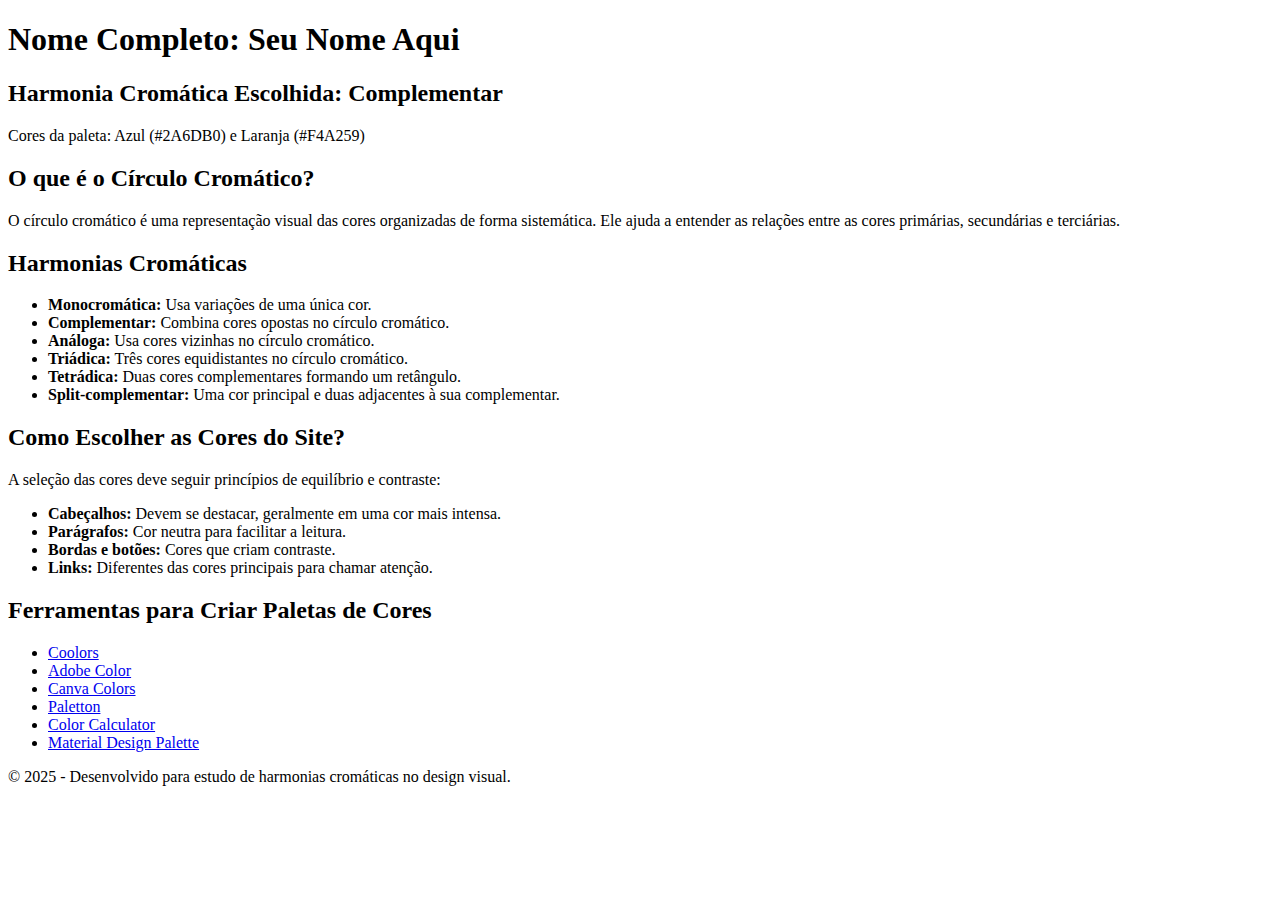
==== index.html @ dcf65e1c "code" ====
<!DOCTYPE html>
<html lang="pt-BR">
<head>
    <meta charset="UTF-8">
    <meta name="viewport" content="width=device-width, initial-scale=1.0">
    <title>Harmonias Cromáticas no Design</title>
    <link rel="stylesheet" href="style.css">
</head>
<body>
    <header>
        <h1>Nome Completo: Seu Nome Aqui</h1>
        <h2>Harmonia Cromática Escolhida: Complementar</h2>
        <p>Cores da paleta: Azul (#2A6DB0) e Laranja (#F4A259)</p>
    </header>

    <main>
        <section id="circulo-cromatico">
            <h2>O que é o Círculo Cromático?</h2>
            <p>O círculo cromático é uma representação visual das cores organizadas de forma sistemática. Ele ajuda a entender as relações entre as cores primárias, secundárias e terciárias.</p>
        </section>

        <section id="harmonias">
            <h2>Harmonias Cromáticas</h2>
            <ul>
                <li><strong>Monocromática:</strong> Usa variações de uma única cor.</li>
                <li><strong>Complementar:</strong> Combina cores opostas no círculo cromático.</li>
                <li><strong>Análoga:</strong> Usa cores vizinhas no círculo cromático.</li>
                <li><strong>Triádica:</strong> Três cores equidistantes no círculo cromático.</li>
                <li><strong>Tetrádica:</strong> Duas cores complementares formando um retângulo.</li>
                <li><strong>Split-complementar:</strong> Uma cor principal e duas adjacentes à sua complementar.</li>
            </ul>
        </section>

        <section id="escolha-cores">
            <h2>Como Escolher as Cores do Site?</h2>
            <p>A seleção das cores deve seguir princípios de equilíbrio e contraste:</p>
            <ul>
                <li><strong>Cabeçalhos:</strong> Devem se destacar, geralmente em uma cor mais intensa.</li>
                <li><strong>Parágrafos:</strong> Cor neutra para facilitar a leitura.</li>
                <li><strong>Bordas e botões:</strong> Cores que criam contraste.</li>
                <li><strong>Links:</strong> Diferentes das cores principais para chamar atenção.</li>
            </ul>
        </section>

        <section id="ferramentas">
            <h2>Ferramentas para Criar Paletas de Cores</h2>
            <ul>
                <li><a href="https://coolors.co/" target="_blank">Coolors</a></li>
                <li><a href="https://color.adobe.com/" target="_blank">Adobe Color</a></li>
                <li><a href="https://www.canva.com/colors/color-palette-generator/" target="_blank">Canva Colors</a></li>
                <li><a href="https://paletton.com/" target="_blank">Paletton</a></li>
                <li><a href="https://www.sessions.edu/color-calculator/" target="_blank">Color Calculator</a></li>
                <li><a href="https://material.io/resources/color/" target="_blank">Material Design Palette</a></li>
            </ul>
        </section>
    </main>

    <footer>
        <p>© 2025 - Desenvolvido para estudo de harmonias cromáticas no design visual.</p>
    </footer>
</body>
</html>
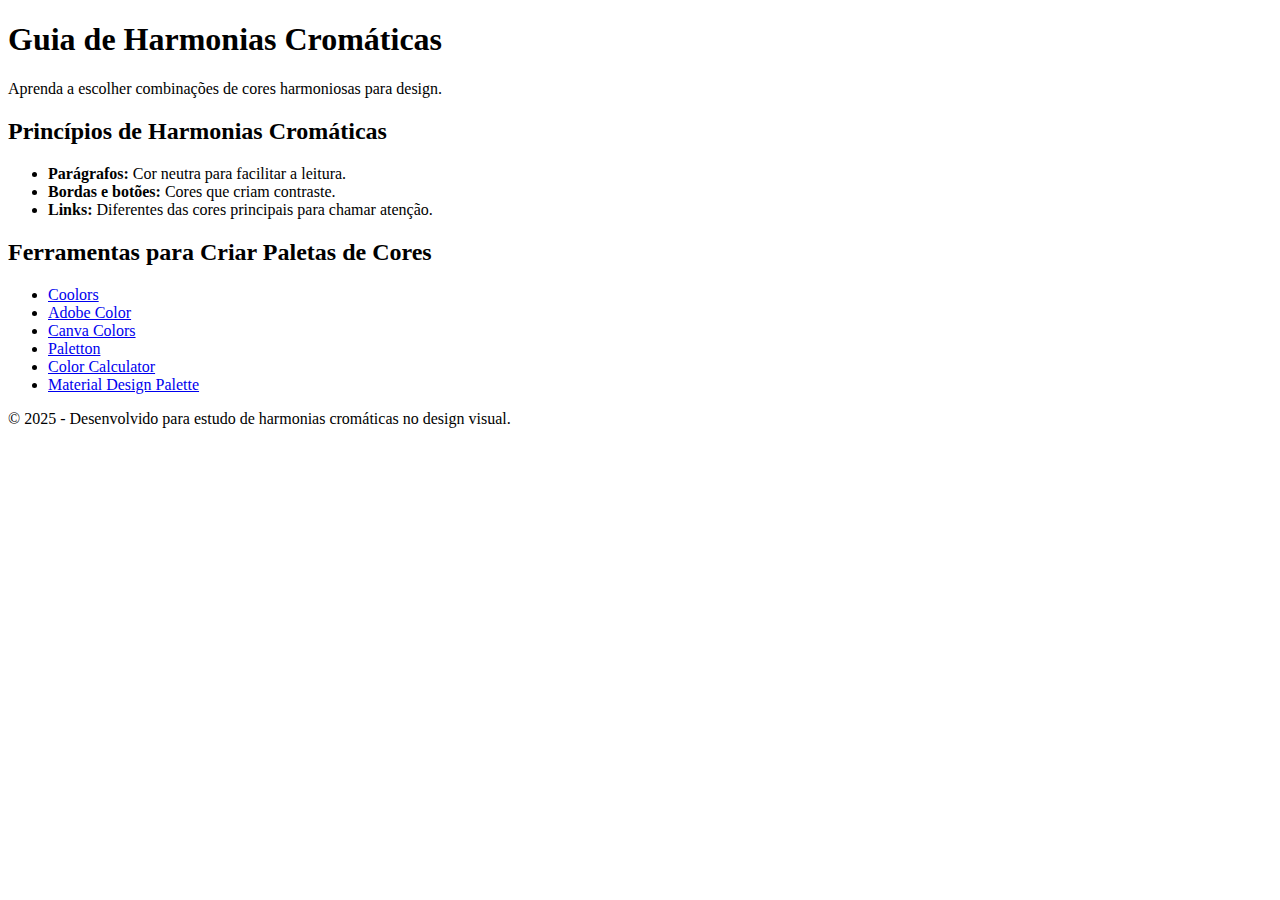
==== commit ec1bd4e7: "fvhbfv" ====
--- a/index.html
+++ b/index.html
@@ -3,39 +3,18 @@
 <head>
     <meta charset="UTF-8">
     <meta name="viewport" content="width=device-width, initial-scale=1.0">
-    <title>Harmonias Cromáticas no Design</title>
-    <link rel="stylesheet" href="style.css">
+    <title>Harmonias Cromáticas</title>
 </head>
 <body>
     <header>
-        <h1>Nome Completo: Seu Nome Aqui</h1>
-        <h2>Harmonia Cromática Escolhida: Complementar</h2>
-        <p>Cores da paleta: Azul (#2A6DB0) e Laranja (#F4A259)</p>
+        <h1>Guia de Harmonias Cromáticas</h1>
+        <p>Aprenda a escolher combinações de cores harmoniosas para design.</p>
     </header>
 
     <main>
-        <section id="circulo-cromatico">
-            <h2>O que é o Círculo Cromático?</h2>
-            <p>O círculo cromático é uma representação visual das cores organizadas de forma sistemática. Ele ajuda a entender as relações entre as cores primárias, secundárias e terciárias.</p>
-        </section>
-
-        <section id="harmonias">
-            <h2>Harmonias Cromáticas</h2>
+        <section id="principios">
+            <h2>Princípios de Harmonias Cromáticas</h2>
             <ul>
-                <li><strong>Monocromática:</strong> Usa variações de uma única cor.</li>
-                <li><strong>Complementar:</strong> Combina cores opostas no círculo cromático.</li>
-                <li><strong>Análoga:</strong> Usa cores vizinhas no círculo cromático.</li>
-                <li><strong>Triádica:</strong> Três cores equidistantes no círculo cromático.</li>
-                <li><strong>Tetrádica:</strong> Duas cores complementares formando um retângulo.</li>
-                <li><strong>Split-complementar:</strong> Uma cor principal e duas adjacentes à sua complementar.</li>
-            </ul>
-        </section>
-
-        <section id="escolha-cores">
-            <h2>Como Escolher as Cores do Site?</h2>
-            <p>A seleção das cores deve seguir princípios de equilíbrio e contraste:</p>
-            <ul>
-                <li><strong>Cabeçalhos:</strong> Devem se destacar, geralmente em uma cor mais intensa.</li>
                 <li><strong>Parágrafos:</strong> Cor neutra para facilitar a leitura.</li>
                 <li><strong>Bordas e botões:</strong> Cores que criam contraste.</li>
                 <li><strong>Links:</strong> Diferentes das cores principais para chamar atenção.</li>
@@ -60,4 +39,3 @@
     </footer>
 </body>
 </html>
-
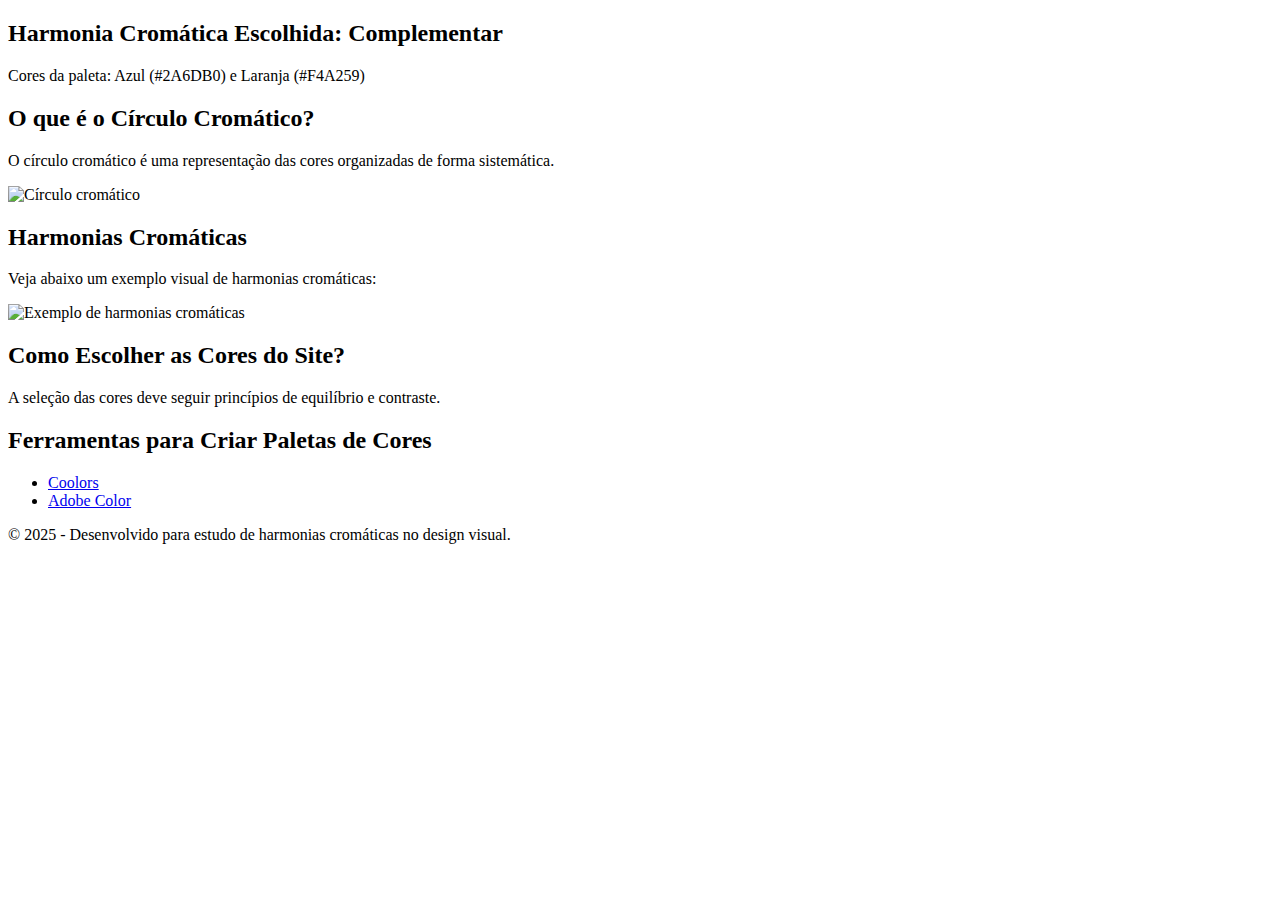
==== commit 5163a6cc: "asdfgh" ====
--- a/index.html
+++ b/index.html
@@ -3,22 +3,31 @@
 <head>
     <meta charset="UTF-8">
     <meta name="viewport" content="width=device-width, initial-scale=1.0">
-    <title>Harmonias Cromáticas</title>
+    <title>Harmonias Cromáticas no Design</title>
+    <link rel="stylesheet" href="style.css">
 </head>
 <body>
     <header>
-        <h1>Guia de Harmonias Cromáticas</h1>
-        <p>Aprenda a escolher combinações de cores harmoniosas para design.</p>
+        <h2>Harmonia Cromática Escolhida: Complementar</h2>
+        <p>Cores da paleta: Azul (#2A6DB0) e Laranja (#F4A259)</p>
     </header>
 
     <main>
-        <section id="principios">
-            <h2>Princípios de Harmonias Cromáticas</h2>
-            <ul>
-                <li><strong>Parágrafos:</strong> Cor neutra para facilitar a leitura.</li>
-                <li><strong>Bordas e botões:</strong> Cores que criam contraste.</li>
-                <li><strong>Links:</strong> Diferentes das cores principais para chamar atenção.</li>
-            </ul>
+        <section id="circulo-cromatico">
+            <h2>O que é o Círculo Cromático?</h2>
+            <p>O círculo cromático é uma representação das cores organizadas de forma sistemática.</p>
+            <img src="img/circulo-cromatico.png" alt="Círculo cromático">
+        </section>
+
+        <section id="harmonias">
+            <h2>Harmonias Cromáticas</h2>
+            <p>Veja abaixo um exemplo visual de harmonias cromáticas:</p>
+            <img src="img/harmonias.png" alt="Exemplo de harmonias cromáticas">
+        </section>
+
+        <section id="escolha-cores">
+            <h2>Como Escolher as Cores do Site?</h2>
+            <p>A seleção das cores deve seguir princípios de equilíbrio e contraste.</p>
         </section>
 
         <section id="ferramentas">
@@ -26,10 +35,6 @@
             <ul>
                 <li><a href="https://coolors.co/" target="_blank">Coolors</a></li>
                 <li><a href="https://color.adobe.com/" target="_blank">Adobe Color</a></li>
-                <li><a href="https://www.canva.com/colors/color-palette-generator/" target="_blank">Canva Colors</a></li>
-                <li><a href="https://paletton.com/" target="_blank">Paletton</a></li>
-                <li><a href="https://www.sessions.edu/color-calculator/" target="_blank">Color Calculator</a></li>
-                <li><a href="https://material.io/resources/color/" target="_blank">Material Design Palette</a></li>
             </ul>
         </section>
     </main>
@@ -38,4 +43,4 @@
         <p>© 2025 - Desenvolvido para estudo de harmonias cromáticas no design visual.</p>
     </footer>
 </body>
-</html>
+</html>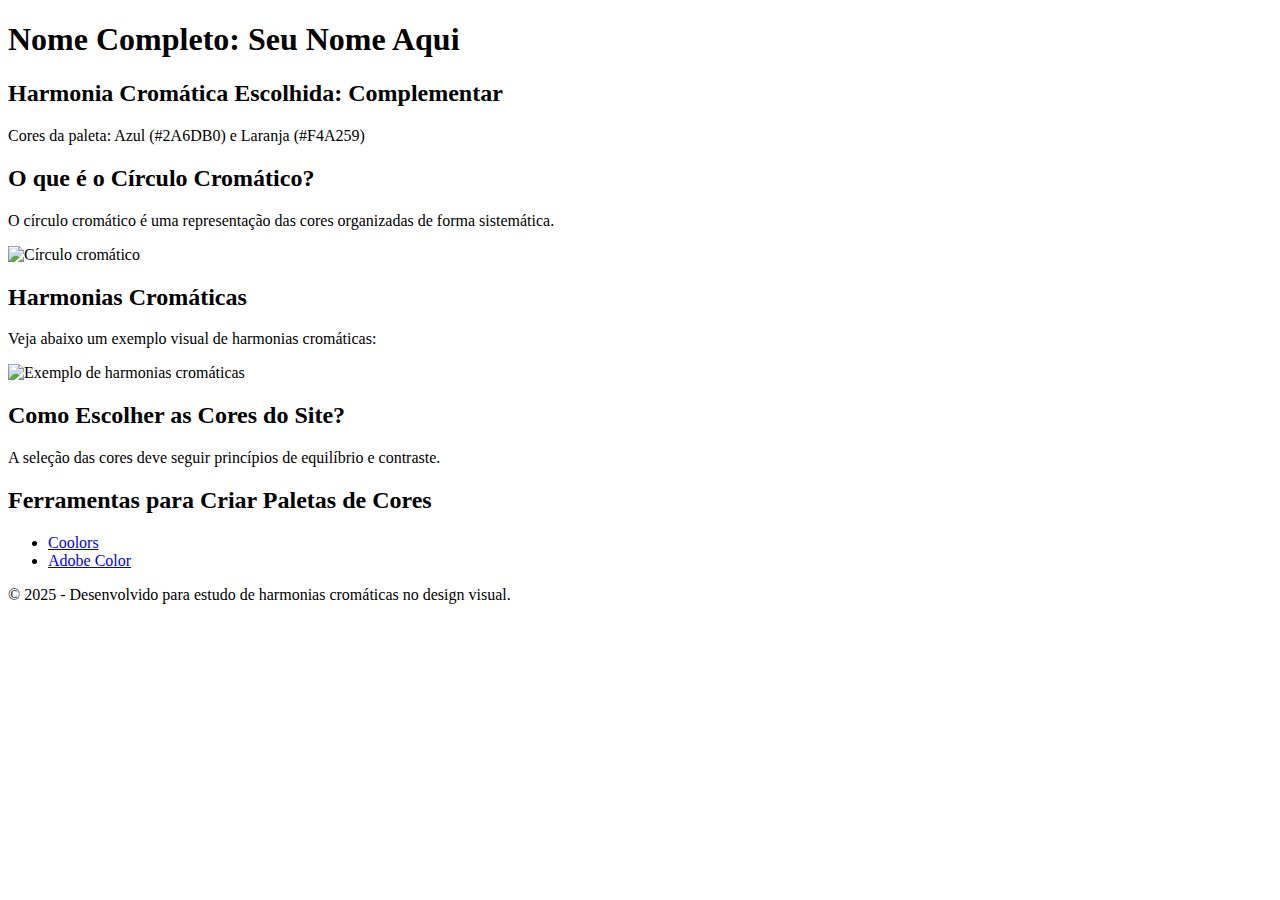
==== commit 9b315dd2: "ojfvb" ====
--- a/index.html
+++ b/index.html
@@ -8,6 +8,7 @@
 </head>
 <body>
     <header>
+        <h1>Nome Completo: Seu Nome Aqui</h1>
         <h2>Harmonia Cromática Escolhida: Complementar</h2>
         <p>Cores da paleta: Azul (#2A6DB0) e Laranja (#F4A259)</p>
     </header>
@@ -43,4 +44,4 @@
         <p>© 2025 - Desenvolvido para estudo de harmonias cromáticas no design visual.</p>
     </footer>
 </body>
-</html>+</html>
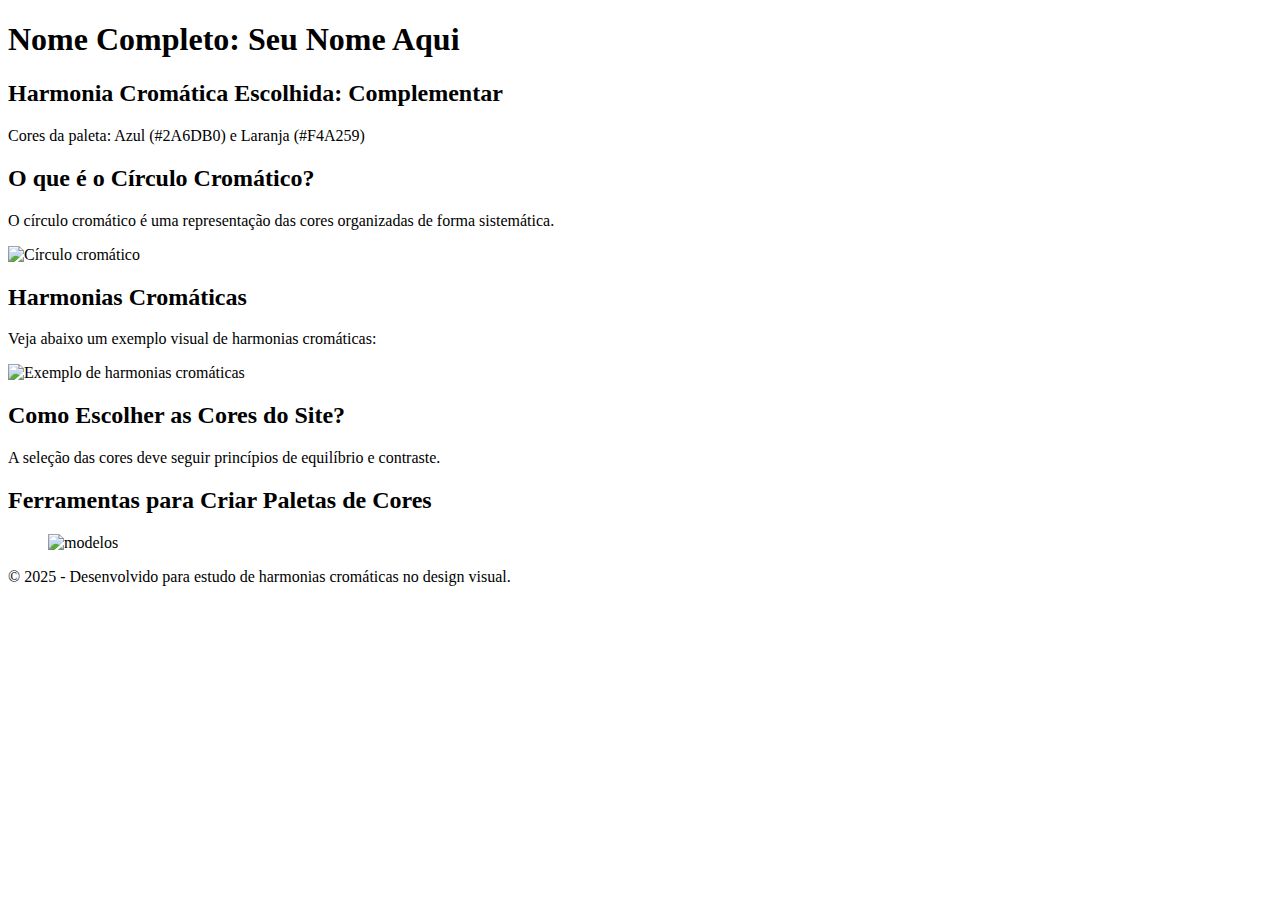
==== commit 7779c55a: "fcvghbnjiokm,pl" ====
--- a/index.html
+++ b/index.html
@@ -23,7 +23,7 @@
         <section id="harmonias">
             <h2>Harmonias Cromáticas</h2>
             <p>Veja abaixo um exemplo visual de harmonias cromáticas:</p>
-            <img src="img/harmonias.png" alt="Exemplo de harmonias cromáticas">
+            <img src="https://www.google.com/imgres?q=circulo%20cromatico&imgurl=https%3A%2F%2Fres.cloudinary.com%2Fecole-brasil%2Fimage%2Fupload%2Fv1653065200%2Fpasted_image_0.png&imgrefurl=https%3A%2F%2Fecolebrasil.com%2Fblog%2Faprenda-a-usar-o-circulo-cromatico-e-varie-as-opcoes-de-look%2F&docid=4Jspdq9hBithpM&tbnid=qBD8RWwSXCxlaM&vet=12ahUKEwjCo4HwvYOMAxWtr5UCHW7OFXMQM3oECBcQAA..i&w=367&h=367&hcb=2&ved=2ahUKEwjCo4HwvYOMAxWtr5UCHW7OFXMQM3oECBcQAA" alt="Exemplo de harmonias cromáticas">
         </section>
 
         <section id="escolha-cores">
@@ -34,8 +34,7 @@
         <section id="ferramentas">
             <h2>Ferramentas para Criar Paletas de Cores</h2>
             <ul>
-                <li><a href="https://coolors.co/" target="_blank">Coolors</a></li>
-                <li><a href="https://color.adobe.com/" target="_blank">Adobe Color</a></li>
+                <img src="https://www.google.com/imgres?q=circulo%20cromatico&imgurl=https%3A%2F%2Fupload.wikimedia.org%2Fwikipedia%2Fcommons%2F9%2F99%2FCombinacao_harmonica_das_cores.jpg&imgrefurl=https%3A%2F%2Fpt.wikipedia.org%2Fwiki%2FC%25C3%25ADrculo_crom%25C3%25A1tico&docid=iyr47JD1alKIYM&tbnid=_SzF1an4U-_D7M&vet=12ahUKEwjCo4HwvYOMAxWtr5UCHW7OFXMQM3oECBwQAA..i&w=400&h=357&hcb=2&ved=2ahUKEwjCo4HwvYOMAxWtr5UCHW7OFXMQM3oECBwQAA"" alt="modelos">
             </ul>
         </section>
     </main>
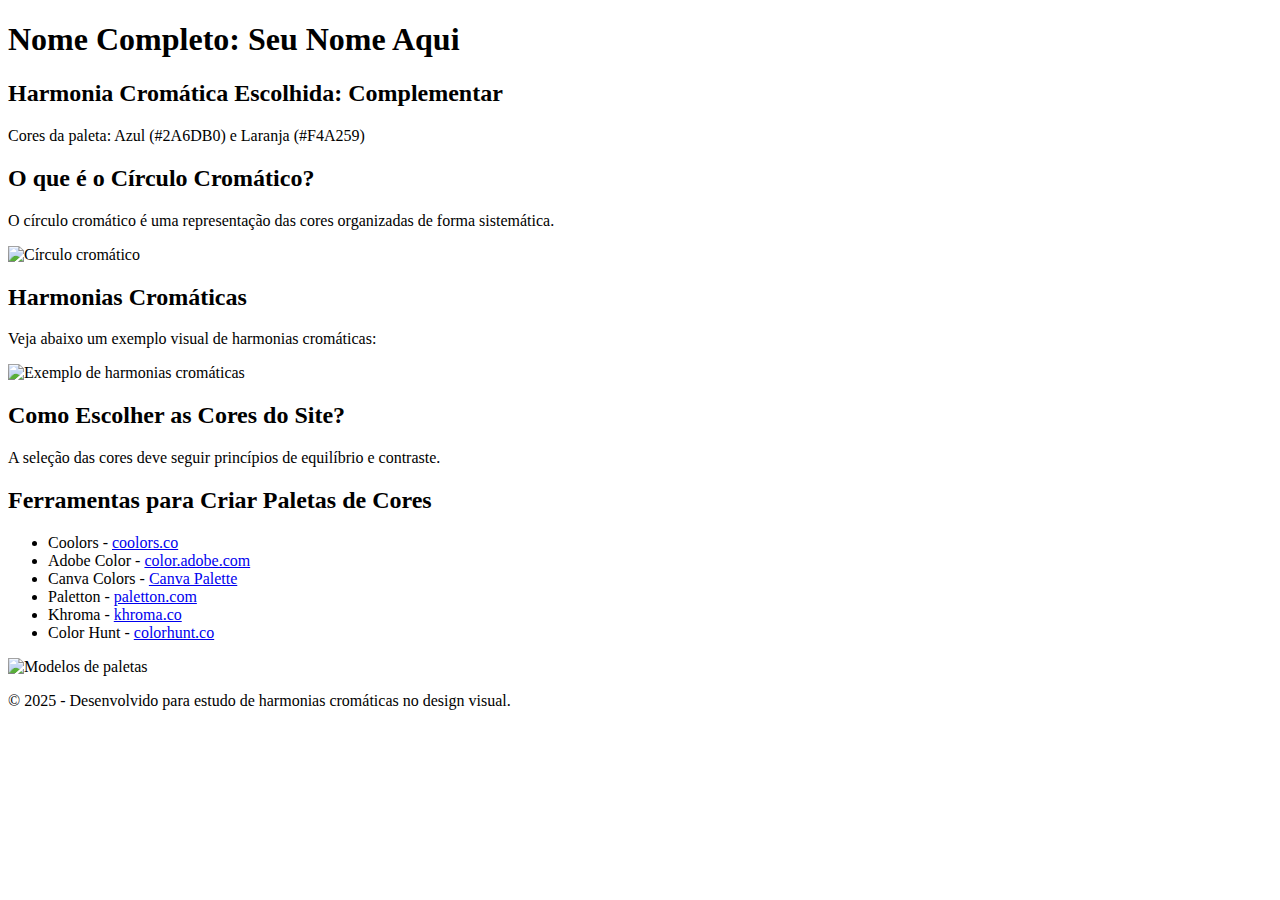
==== commit 7a4703b6: "gvythuij" ====
--- a/index.html
+++ b/index.html
@@ -1,9 +1,9 @@
-<!DOCTYPE html>
+<!DOCTYPE html> 
 <html lang="pt-BR">
 <head>
     <meta charset="UTF-8">
     <meta name="viewport" content="width=device-width, initial-scale=1.0">
-    <title>Harmonias Cromáticas no Design</title>
+    <title>Harmonias Cromáticas no Design</title>            
     <link rel="stylesheet" href="style.css">
 </head>
 <body>
@@ -23,7 +23,7 @@
         <section id="harmonias">
             <h2>Harmonias Cromáticas</h2>
             <p>Veja abaixo um exemplo visual de harmonias cromáticas:</p>
-            <img src="https://www.google.com/imgres?q=circulo%20cromatico&imgurl=https%3A%2F%2Fres.cloudinary.com%2Fecole-brasil%2Fimage%2Fupload%2Fv1653065200%2Fpasted_image_0.png&imgrefurl=https%3A%2F%2Fecolebrasil.com%2Fblog%2Faprenda-a-usar-o-circulo-cromatico-e-varie-as-opcoes-de-look%2F&docid=4Jspdq9hBithpM&tbnid=qBD8RWwSXCxlaM&vet=12ahUKEwjCo4HwvYOMAxWtr5UCHW7OFXMQM3oECBcQAA..i&w=367&h=367&hcb=2&ved=2ahUKEwjCo4HwvYOMAxWtr5UCHW7OFXMQM3oECBcQAA" alt="Exemplo de harmonias cromáticas">
+            <img src="https://upload.wikimedia.org/wikipedia/commons/9/99/Combinacao_harmonica_das_cores.jpg" alt="Exemplo de harmonias cromáticas">
         </section>
 
         <section id="escolha-cores">
@@ -34,8 +34,14 @@
         <section id="ferramentas">
             <h2>Ferramentas para Criar Paletas de Cores</h2>
             <ul>
-                <img src="https://www.google.com/imgres?q=circulo%20cromatico&imgurl=https%3A%2F%2Fupload.wikimedia.org%2Fwikipedia%2Fcommons%2F9%2F99%2FCombinacao_harmonica_das_cores.jpg&imgrefurl=https%3A%2F%2Fpt.wikipedia.org%2Fwiki%2FC%25C3%25ADrculo_crom%25C3%25A1tico&docid=iyr47JD1alKIYM&tbnid=_SzF1an4U-_D7M&vet=12ahUKEwjCo4HwvYOMAxWtr5UCHW7OFXMQM3oECBwQAA..i&w=400&h=357&hcb=2&ved=2ahUKEwjCo4HwvYOMAxWtr5UCHW7OFXMQM3oECBwQAA"" alt="modelos">
+                <li>Coolors - <a href="https://coolors.co/" target="_blank">coolors.co</a></li>
+                <li>Adobe Color - <a href="https://color.adobe.com/" target="_blank">color.adobe.com</a></li>
+                <li>Canva Colors - <a href="https://www.canva.com/colors/color-palette-generator/" target="_blank">Canva Palette</a></li>
+                <li>Paletton - <a href="http://paletton.com/" target="_blank">paletton.com</a></li>
+                <li>Khroma - <a href="http://khroma.co/" target="_blank">khroma.co</a></li>
+                <li>Color Hunt - <a href="https://colorhunt.co/" target="_blank">colorhunt.co</a></li>
             </ul>
+            <img src="https://upload.wikimedia.org/wikipedia/commons/9/99/Combinacao_harmonica_das_cores.jpg" alt="Modelos de paletas">
         </section>
     </main>
 
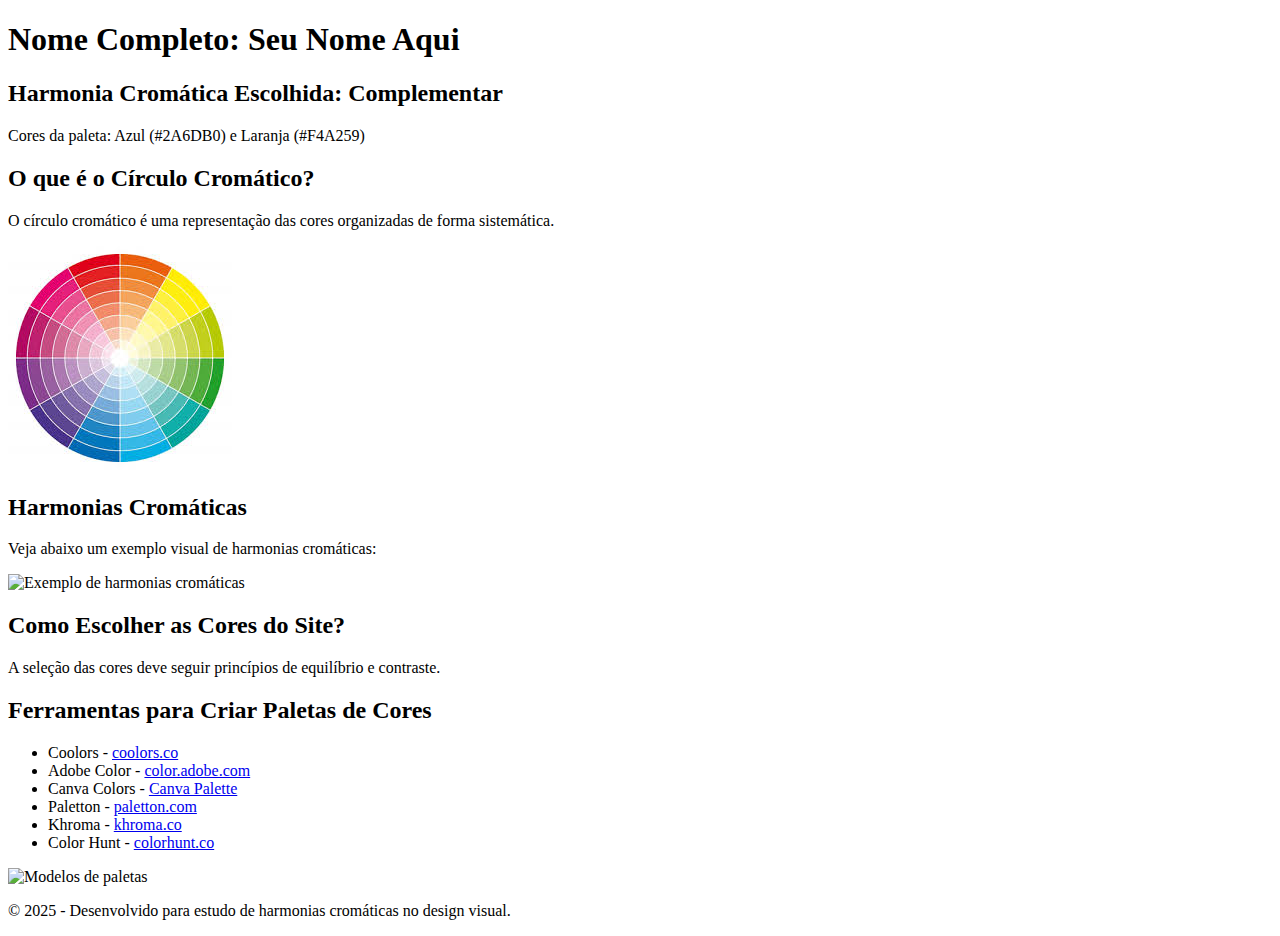
==== commit 2fe9d7bb: "fgnhbgf" ====
--- a/index.html
+++ b/index.html
@@ -14,10 +14,10 @@
     </header>
 
     <main>
-        <section id="circulo-cromatico">
+        <section id="circulo-cromatico02">
             <h2>O que é o Círculo Cromático?</h2>
             <p>O círculo cromático é uma representação das cores organizadas de forma sistemática.</p>
-            <img src="img/circulo-cromatico.png" alt="Círculo cromático">
+            <img src="circulo-cromatico02.png/Cromático01.jpg" alt="Círculo cromático02">
         </section>
 
         <section id="harmonias">
